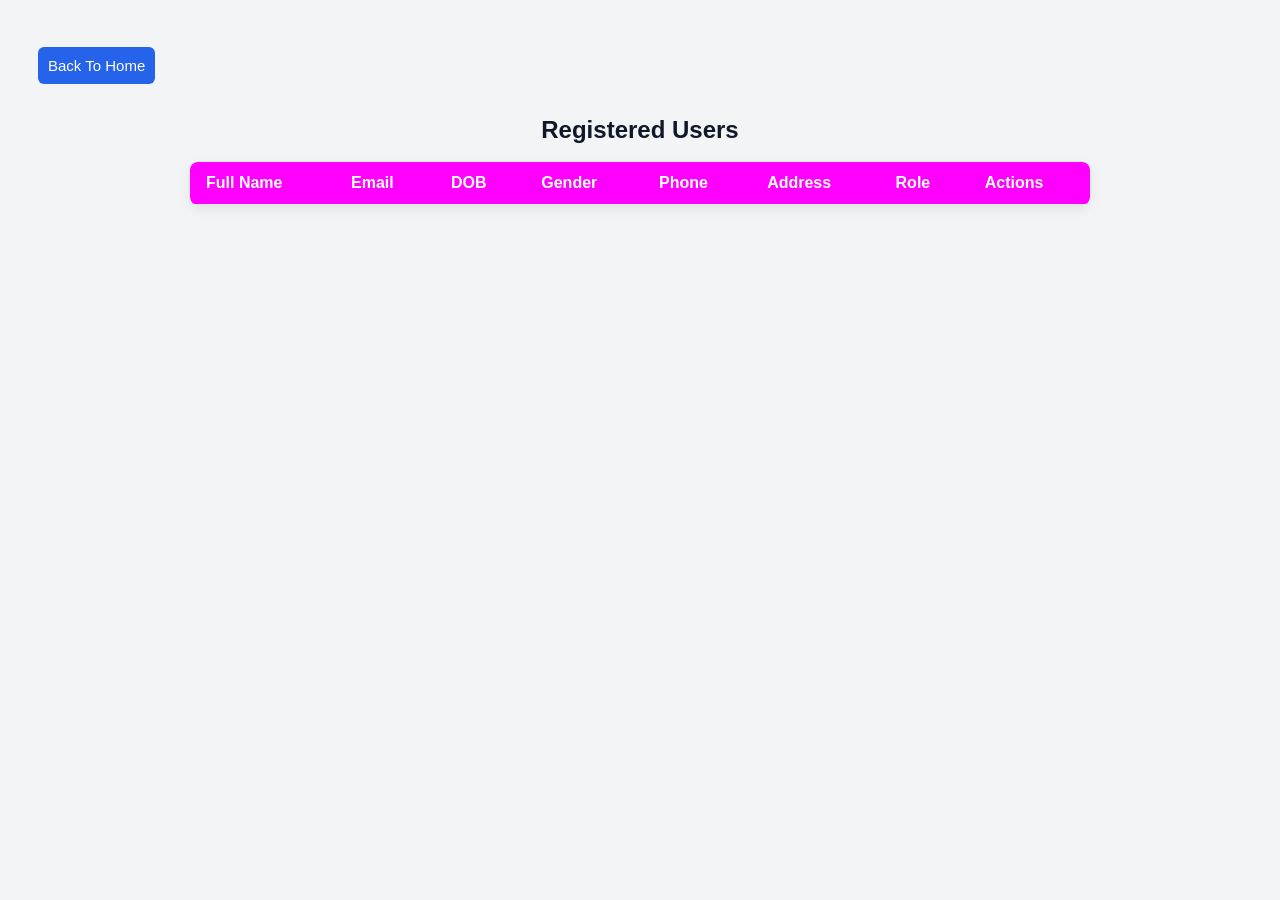
==== list.html @ 1c644234 "Add files via upload" ====
<!DOCTYPE html>
<html lang="en">
  <head>
    <meta charset="UTF-8" />
    <title>User List</title>
    <meta name="viewport" content="width=device-width, initial-scale=1.0" />
    <link rel="stylesheet" href="Style.css" />
  </head>
  <body class="list-page">
     <a href="User Registration.html">
      <button>Back To Home</button></a>
    <h2>Registered Users</h2>
    <table id="userTable">
      <thead>
        <tr>
          <th>Full Name</th>
          <th>Email</th>
          <th>DOB</th>
          <th>Gender</th>
          <th>Phone</th>
          <th>Address</th>
          <th>Role</th>
          <th>Actions</th>
        </tr>
      </thead>
      <tbody></tbody>
    </table>

    <!-- Update Popup -->
    <div id="overlay"></div>
    <div id="updatePopup">
      <h3>Update User</h3>
      <form id="updateForm">
        <input type="hidden" id="updateId" />
        <label for="updateFullName">Full Name</label>
        <input type="text" id="updateFullName" required />
        <label for="updateEmail">Email</label>
        <input type="email" id="updateEmail" required />
        <label for="updateDOB">DOB</label>
        <input type="date" id="updateDOB" required />
        <label for="updateGender">Gender</label>
        <input type="text" id="updateGender" required />
        <label for="updatePhone">Phone</label>
        <input type="tel" id="updatePhone" />
        <label for="updateAddress">Address</label>
        <textarea id="updateAddress"></textarea>
        <label for="updateRole">Role</label>
        <input type="text" id="updateRole" />
        <button type="submit">Update User</button>
        <button type="button" class="closeBtn" onclick="closePopup()">
          Cancel
        </button>
      </form>
    </div>
  </body>
  <script src="Reg Form.js"></script>
</html>
---- Style.css ----
/* ========== GLOBAL RESET ========== */
*.reg-page  {
  box-sizing: border-box;
  margin: 0;
  padding: 0;
  font-family: Arial, sans-serif;
}

/* ========== PAGE 1 (Registration Page) ========== */
body.reg-page {
  min-height: 100vh;
  display: flex;
  justify-content: center;
  align-items: center;
  background: #dafac5;
  padding: 20px;
}

.container {
  background: #ffffff;
  padding: 24px 28px;
  border-radius: 10px;
  width: 100%;
  max-width: 420px;
  box-shadow: 0 4px 12px rgba(0, 0, 0, 0.08);
}

h2 {
  text-align: center;
  margin-bottom: 18px;
  color: #111827;
}

.field {
  margin-bottom: 14px;
}

label {
  display: block;
  margin-bottom: 5px;
  font-size: 14px;
  color: #374151;
}

input,
textarea {
  width: 100%;
  padding: 9px 10px;
  border-radius: 6px;
  border: 1px solid #d1d5db;
  font-size: 14px;
  outline: none;
  transition: border-color 0.15s, background-color 0.15s;
}

input:focus,
textarea:focus {
  border-color: #2563eb;
  background-color: rgba(164, 209, 149, 0.40);
}

textarea {
  resize: vertical;
  min-height: 70px;
}

a {
  display: inline-block;
  margin-top: 5px;
  margin-bottom: 12px;
}

/* Buttons */
button {
  width: 100%;
  padding: 10px;
  margin-top: 4px;
  border-radius: 6px;
  border: none;
  background: #2563eb;
  color: #ffffff;
  font-size: 15px;
  cursor: pointer;
  transition: background 0.15s;
}

button:hover {
  background: #edd79d;
}

/* Messages */
.message {
  margin-top: 10px;
  font-size: 14px;
  text-align: center;
}

.message.success {
  color: #16a34a;
}

.message.error {
  color: #dc2626;
}

/* ========================================================= */
/* ========== PAGE 2 (User List Page) ========== */
/* ========================================================= */

body.list-page {
  background: #f3f4f6;
  padding: 30px;
  font-family: Arial, sans-serif; 
}
a .list-page {
  display: inline-block;
  margin-top: 5px;
  margin-bottom: 12px;
 
}
table {
  width: 100%;
  max-width: 900px;
  margin: 0 auto;
  border-collapse: collapse;
  background: #fff;
  border-radius: 8px;
  box-shadow: 0 4px 12px rgba(0,0,0,0.08);
  overflow: hidden;
}

th, td {
  padding: 12px 16px;
  border-bottom: 1px solid #e5e7eb;
  text-align: left;
}

th {
  background: fuchsia;
  color: white;
}

tr:hover {
  background-color: #f0f4ff;
}

/* Action buttons inside table */
.btn-update,
.btn-delete {
  border: none;
  padding: 6px 12px;
  border-radius: 4px;
  color: white;
  cursor: pointer;
  font-size: 14px;
}

.btn-update {
  background-color: #fbbf24;
}

.btn-update:hover {
  background-color: #d29e1c;
}

.btn-delete {
  background-color: #ef4444;
}

.btn-delete:hover {
  background-color: #b91c1c;
}

/* ========== Update Popup ========== */
#updatePopup {
  display: none;
  position: fixed;
  top: 50%;
  left: 50%;
  width: 400px;
  max-width: 90%;
  transform: translate(-50%, -50%);
  background: white;
  padding: 20px 30px;
  box-shadow: 0 4px 16px rgba(0,0,0,0.25);
  border-radius: 10px;
  z-index: 1000;
}

#updatePopup label {
  display: block;
  margin-top: 12px;
  font-weight: bold;
}

#updatePopup input,
#updatePopup textarea {
  width: 100%;
  padding: 8px;
  margin-top: 4px;
  border: 1px solid #ccc;
  border-radius: 5px;
  font-size: 14px;
}

#updatePopup textarea {
  resize: vertical;
  min-height: 50px;
}

#updatePopup button {
  margin-top: 16px;
  width: 100%;
  padding: 10px;
  background-color: #2563eb;
  border: none;
  color: white;
  font-weight: bold;
  border-radius: 6px;
  cursor: pointer;
  font-size: 16px;
}

#updatePopup .closeBtn {
  background-color: #ef4444;
  margin-top: 10px;
}

/* Overlay */
#overlay {
  position: fixed;
  top: 0; 
  left: 0; 
  right: 0; 
  bottom: 0;
  background-color: rgba(0,0,0,0.4);
  display: none;
  z-index: 999;
}
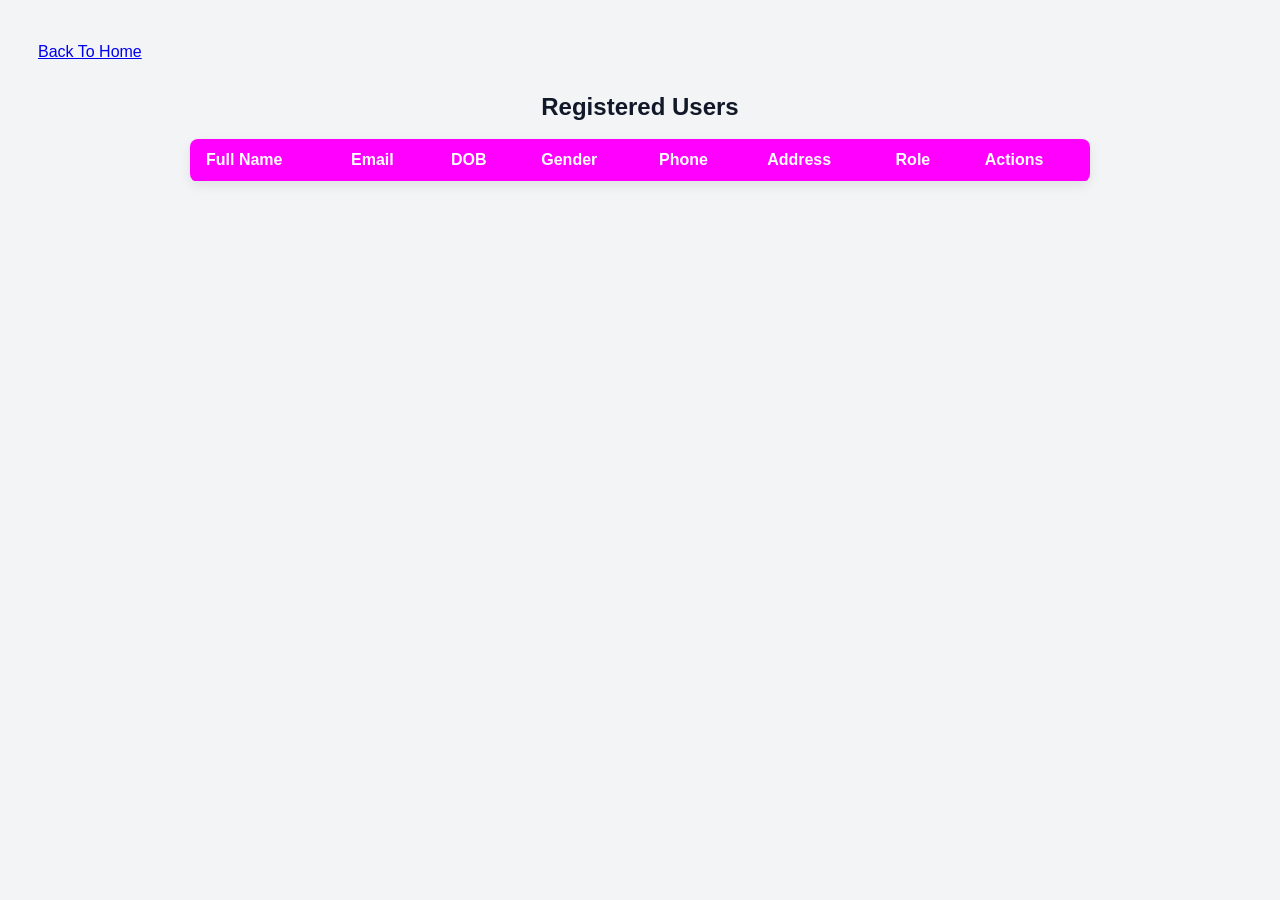
==== commit 12f24435: "Fix HTML encoding issues in list.html" ====
--- a/list.html
+++ b/list.html
@@ -7,8 +7,7 @@
     <link rel="stylesheet" href="Style.css" />
   </head>
   <body class="list-page">
-     <a href="User Registration.html">
-      <button>Back To Home</button></a>
+     <a href="User Registration.html">Back To Home</a>
     <h2>Registered Users</h2>
     <table id="userTable">
       <thead>
@@ -55,3 +54,4 @@
   </body>
   <script src="Reg Form.js"></script>
 </html>
+
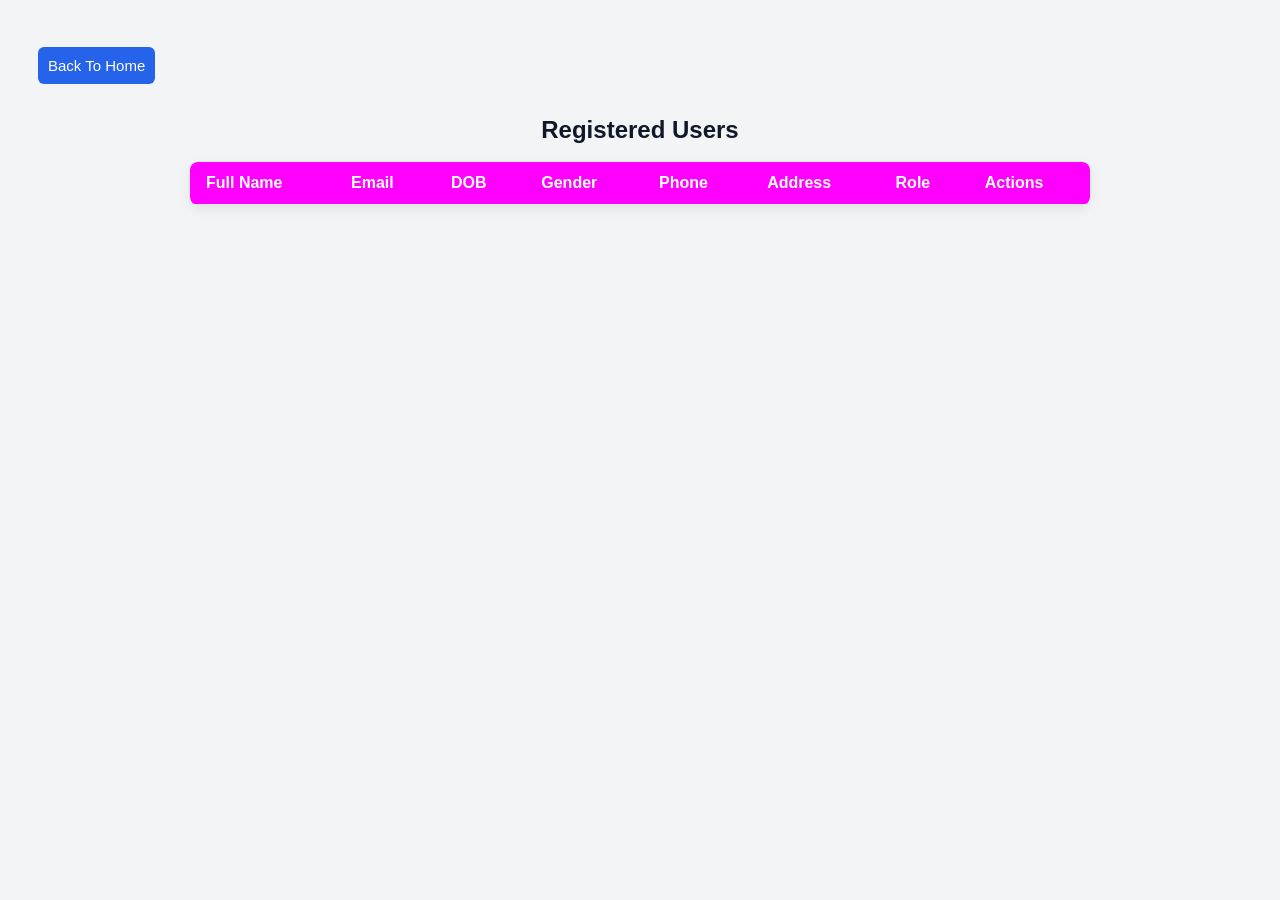
==== commit 8b382ff2: "Fix back button to use a button element" ====
--- a/list.html
+++ b/list.html
@@ -7,7 +7,8 @@
     <link rel="stylesheet" href="Style.css" />
   </head>
   <body class="list-page">
-     <a href="User Registration.html">Back To Home</a>
+      <a href="index.html">
+      <button>Back To Home</button></a>
     <h2>Registered Users</h2>
     <table id="userTable">
       <thead>
@@ -55,3 +56,4 @@
   <script src="Reg Form.js"></script>
 </html>
 
+
